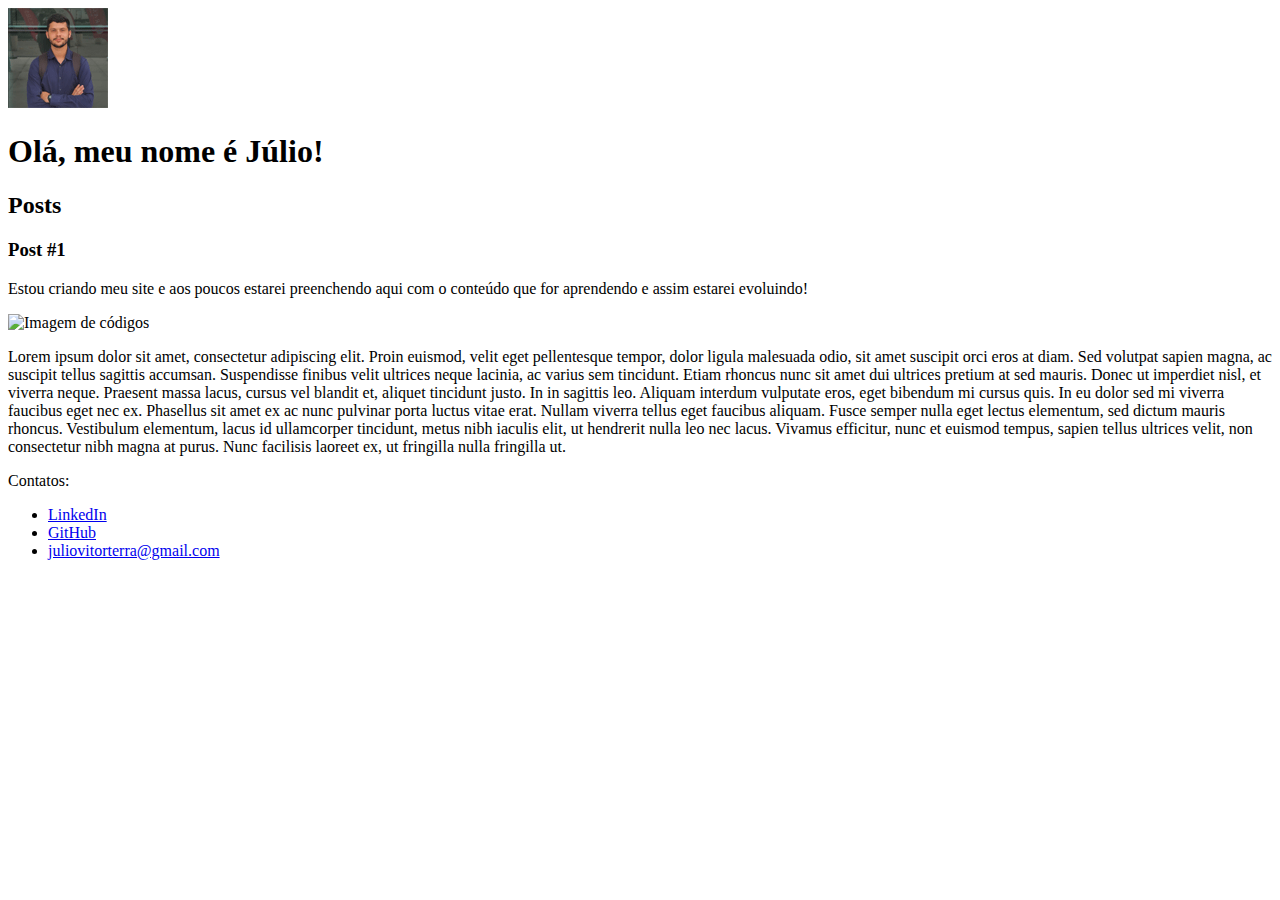
==== primeiros projetos/site-pessoal/index.html @ 891e6623 "renomeando a pasta vsc para formulario-de-teste e subindo o novo projeto site-pessoal" ====
<!DOCTYPE html>
<html>
	<head>
		<meta charset="utf-8">
		<title> Júlio Terra </title>
	</head>

	<body>
			<header>
				<img src="fotenha.jpg" alt="Imagem de Júlio">
				<h1> Olá, meu nome é Júlio! </h1>
			</header>
		<section>
			<header>
				<h2> Posts </h2>
			</header>
		
			<article>
				<header>
					<h3> Post #1</h3>
					<p>Estou criando meu site e aos poucos estarei preenchendo aqui com o conteúdo que for aprendendo e assim estarei evoluindo!</p>
					<img src="https://www.apptuts.net/wp-content/uploads/2020/04/apple-1842297_960_720-1-1.jpg" alt="Imagem de códigos">
				</header>
					<p>
					Lorem ipsum dolor sit amet, consectetur adipiscing elit. Proin euismod, velit eget pellentesque tempor, dolor ligula malesuada odio, sit amet suscipit orci eros at diam. Sed volutpat sapien magna, ac suscipit tellus sagittis accumsan. Suspendisse finibus velit ultrices neque lacinia, ac varius sem tincidunt. Etiam rhoncus nunc sit amet dui ultrices pretium at sed mauris. Donec ut imperdiet nisl, et viverra neque. Praesent massa lacus, cursus vel blandit et, aliquet tincidunt justo. In in sagittis leo. Aliquam interdum vulputate eros, eget bibendum mi cursus quis. In eu dolor sed mi viverra faucibus eget nec ex. Phasellus sit amet ex ac nunc pulvinar porta luctus vitae erat. Nullam viverra tellus eget faucibus aliquam. Fusce semper nulla eget lectus elementum, sed dictum mauris rhoncus. Vestibulum elementum, lacus id ullamcorper tincidunt, metus nibh iaculis elit, ut hendrerit nulla leo nec lacus. Vivamus efficitur, nunc et euismod tempus, sapien tellus ultrices velit, non consectetur nibh magna at purus. Nunc facilisis laoreet ex, ut fringilla nulla fringilla ut.
					</p>
			</article>
		</section>
		<footer>
			Contatos:
			<ul>
				<li>
					<a href="https://www.linkedin.com/in/juliovterra/" target=_blank>LinkedIn</a>
				</li>
				<li>
					<a href="https://github.com/juliovterra" target=_blank>GitHub</a>
				</li>
				<li>
					<a href="mailto:juliovitorterra@gmail.com" target=_blank>juliovitorterra@gmail.com</a>
				</li>
			</ul> 
			
			
		</footer>
	</body>
</html>
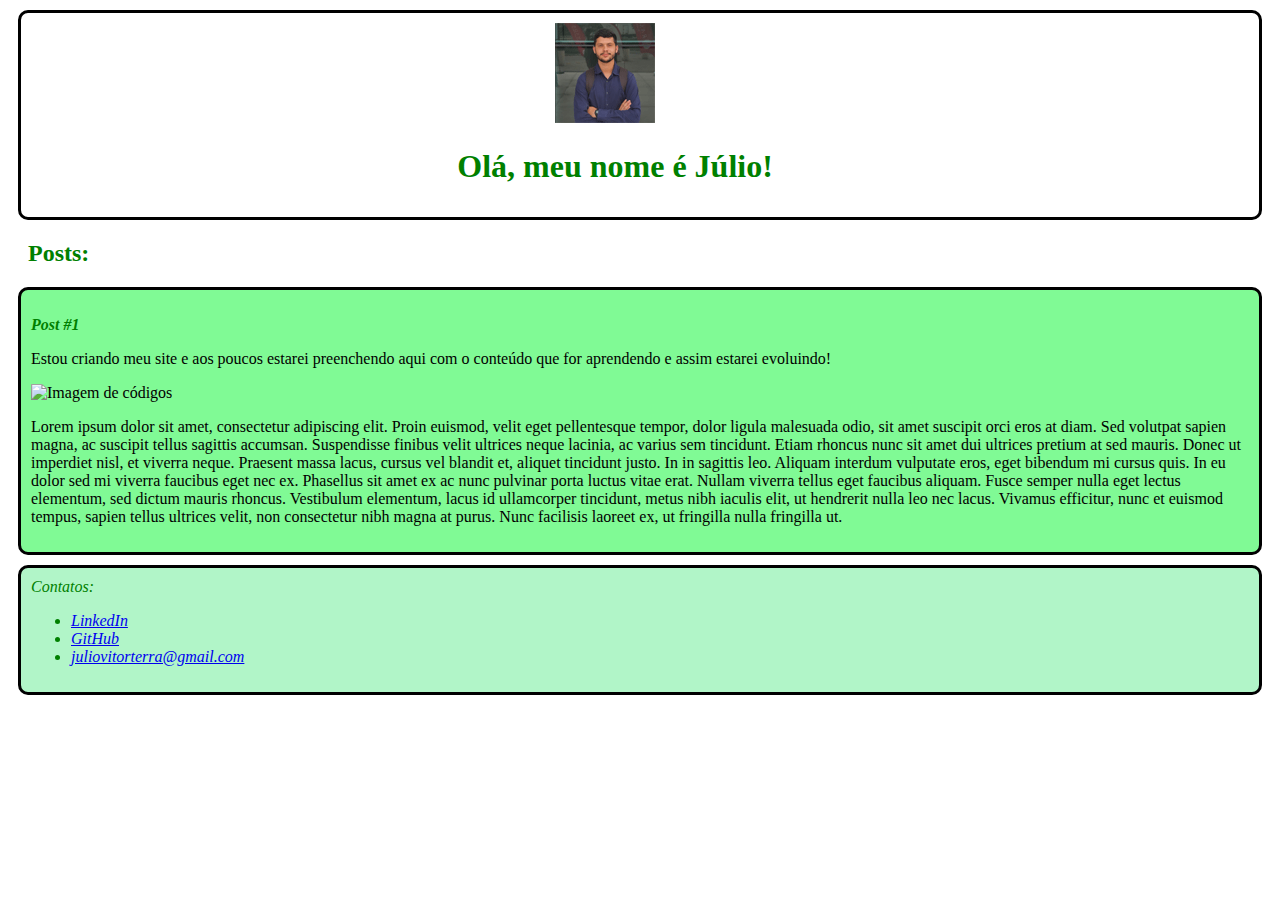
==== commit 3d383adb: "Estilização do site com o CSS" ====
--- a/primeiros projetos/site-pessoal/index.html
+++ b/primeiros projetos/site-pessoal/index.html
@@ -3,21 +3,22 @@
 	<head>
 		<meta charset="utf-8">
 		<title> Júlio Terra </title>
+		<link rel="stylesheet" href="style.css">
 	</head>
 
 	<body>
-			<header>
-				<img src="fotenha.jpg" alt="Imagem de Júlio">
-				<h1> Olá, meu nome é Júlio! </h1>
+			<header id="cabeçalho">
+				<img src="fotenha.jpg" alt="Imagem de Júlio" id="foto">
+				<h1 id="title"> Olá, meu nome é Júlio! </h1>
 			</header>
 		<section>
 			<header>
-				<h2> Posts </h2>
+				<h2 class="subtitle"> Posts: </h2>
 			</header>
 		
-			<article>
+			<article class="post">
 				<header>
-					<h3> Post #1</h3>
+					<h3 class="post_title"> Post #1</h3>
 					<p>Estou criando meu site e aos poucos estarei preenchendo aqui com o conteúdo que for aprendendo e assim estarei evoluindo!</p>
 					<img src="https://www.apptuts.net/wp-content/uploads/2020/04/apple-1842297_960_720-1-1.jpg" alt="Imagem de códigos">
 				</header>
@@ -26,7 +27,7 @@
 					</p>
 			</article>
 		</section>
-		<footer>
+		<footer id="contatos">
 			Contatos:
 			<ul>
 				<li>
--- a/primeiros projetos/site-pessoal/style.css
+++ b/primeiros projetos/site-pessoal/style.css
@@ -0,0 +1,51 @@
+body {
+    background-color: white;
+}
+
+
+#title, .subtitle, .post_title, #contatos {
+    color: green;
+       
+}
+
+#foto {
+    margin-inline-start: 43%
+}
+
+#title {
+        margin-inline-start: 35%
+}
+
+.subtitle {
+    padding: 10px;
+    margin: 10px;
+}
+
+.post_title {
+    font-size: 16px;
+    font-style: italic;
+}
+
+.post {
+    background-color: rgb(128, 250, 149);
+    padding: 10px;
+    border: 3px solid black;
+    margin: 10px;
+    border-radius: 10px;
+}
+
+#contatos {
+    background-color: rgb(177, 245, 200);
+    padding: 10px;
+    border: 3px solid black;
+    margin: 10px;
+    font-style: italic;
+    border-radius: 10px;
+}
+
+#cabeçalho {
+    padding: 10px;
+    border: 3px solid black;
+    margin: 10px;
+    border-radius: 10px;
+}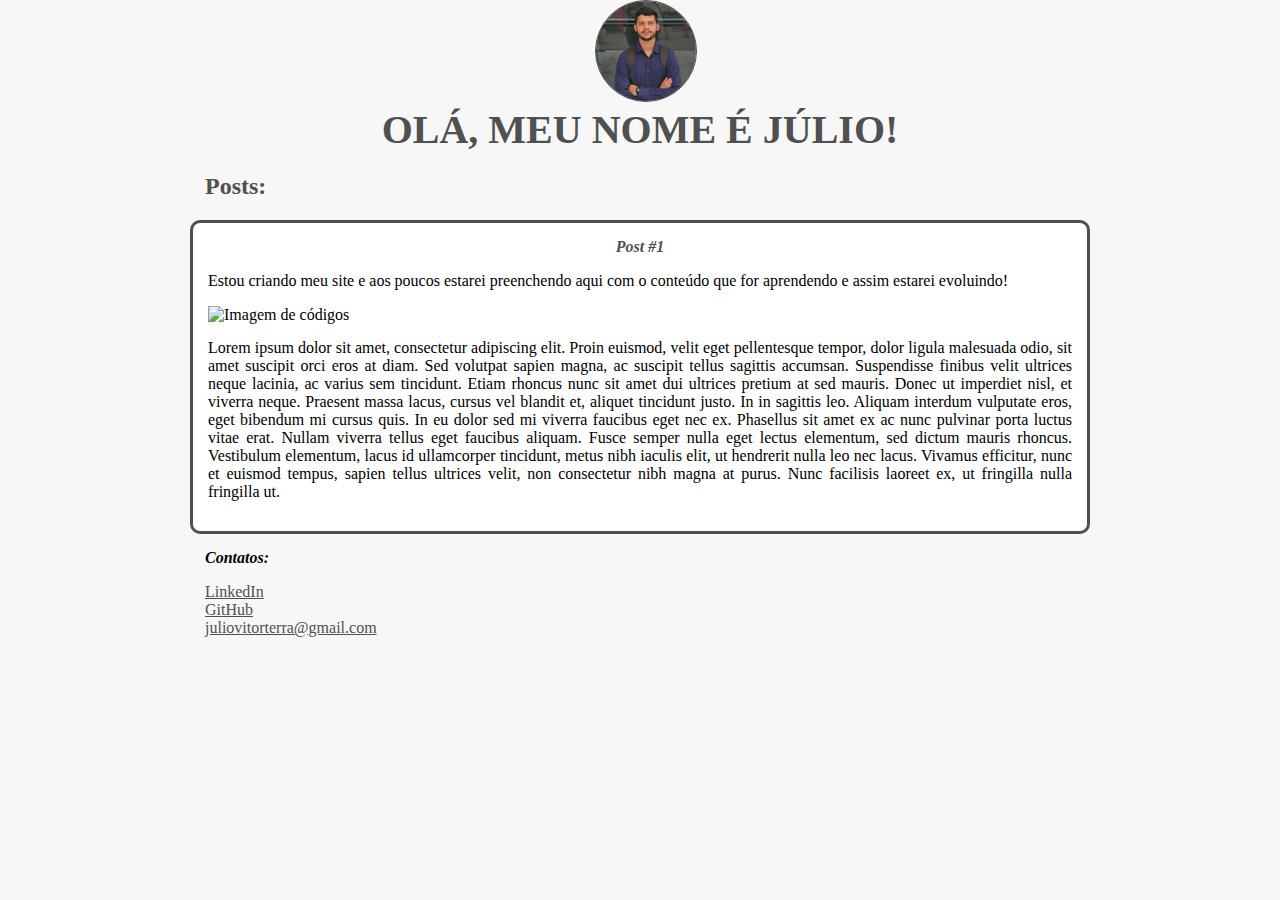
==== commit 8478132a: "atualizando o CSS do site" ====
--- a/primeiros projetos/site-pessoal/index.html
+++ b/primeiros projetos/site-pessoal/index.html
@@ -7,8 +7,8 @@
 	</head>
 
 	<body>
-			<header id="cabeçalho">
-				<img src="fotenha.jpg" alt="Imagem de Júlio" id="foto">
+			<header>
+				<img src="fotenha.jpg" alt="Imagem de Júlio" class="photo">
 				<h1 id="title"> Olá, meu nome é Júlio! </h1>
 			</header>
 		<section>
@@ -20,16 +20,19 @@
 				<header>
 					<h3 class="post_title"> Post #1</h3>
 					<p>Estou criando meu site e aos poucos estarei preenchendo aqui com o conteúdo que for aprendendo e assim estarei evoluindo!</p>
-					<img src="https://www.apptuts.net/wp-content/uploads/2020/04/apple-1842297_960_720-1-1.jpg" alt="Imagem de códigos">
+					<img src="https://www.apptuts.net/wp-content/uploads/2020/04/apple-1842297_960_720-1-1.jpg" alt="Imagem de códigos" class="post_image">
 				</header>
-					<p>
+					<p class="post_content">
 					Lorem ipsum dolor sit amet, consectetur adipiscing elit. Proin euismod, velit eget pellentesque tempor, dolor ligula malesuada odio, sit amet suscipit orci eros at diam. Sed volutpat sapien magna, ac suscipit tellus sagittis accumsan. Suspendisse finibus velit ultrices neque lacinia, ac varius sem tincidunt. Etiam rhoncus nunc sit amet dui ultrices pretium at sed mauris. Donec ut imperdiet nisl, et viverra neque. Praesent massa lacus, cursus vel blandit et, aliquet tincidunt justo. In in sagittis leo. Aliquam interdum vulputate eros, eget bibendum mi cursus quis. In eu dolor sed mi viverra faucibus eget nec ex. Phasellus sit amet ex ac nunc pulvinar porta luctus vitae erat. Nullam viverra tellus eget faucibus aliquam. Fusce semper nulla eget lectus elementum, sed dictum mauris rhoncus. Vestibulum elementum, lacus id ullamcorper tincidunt, metus nibh iaculis elit, ut hendrerit nulla leo nec lacus. Vivamus efficitur, nunc et euismod tempus, sapien tellus ultrices velit, non consectetur nibh magna at purus. Nunc facilisis laoreet ex, ut fringilla nulla fringilla ut.
 					</p>
 			</article>
 		</section>
-		<footer id="contatos">
-			Contatos:
-			<ul>
+		<footer>
+			
+			<div id="contatos">
+				Contatos:
+			</div>			
+			<ul class="contact_list">
 				<li>
 					<a href="https://www.linkedin.com/in/juliovterra/" target=_blank>LinkedIn</a>
 				</li>
--- a/primeiros projetos/site-pessoal/style.css
+++ b/primeiros projetos/site-pessoal/style.css
@@ -1,51 +1,75 @@
 body {
-    background-color: white;
+    background-color: #f7f7f7;
+    font-family: Verdana;
+    max-width: 900px;
+    margin: auto;
 }
 
-
-#title, .subtitle, .post_title, #contatos {
-    color: green;
-       
-}
-
-#foto {
-    margin-inline-start: 43%
+#title, .subtitle, .post_title {
+    color: #505050;
 }
 
 #title {
-        margin-inline-start: 35%
+    font-size: 40px;
+    text-transform: uppercase;
+    text-align: center;
+    margin: 0%;
+    
 }
 
 .subtitle {
-    padding: 10px;
-    margin: 10px;
+    padding-left: 15px;
 }
 
-.post_title {
+.photo {
+    border-radius: 50%;
+    border: 1px solid #505050 ;
+    margin-left: 45%;
+}
+
+a{
+    text-decoration: underline;
+    color: #505050;
+}
+
+.post_title { 
     font-size: 16px;
     font-style: italic;
+    margin: 0;
+    margin-bottom: 15px;
+    text-align: center;
+    
 }
 
 .post {
-    background-color: rgb(128, 250, 149);
-    padding: 10px;
-    border: 3px solid black;
-    margin: 10px;
+    background-color: #fff;
+    padding: 15px;
+    border: 3px solid #505050;
+    margin-bottom: 15px;
     border-radius: 10px;
 }
 
-#contatos {
-    background-color: rgb(177, 245, 200);
-    padding: 10px;
-    border: 3px solid black;
-    margin: 10px;
-    font-style: italic;
-    border-radius: 10px;
+.post_content {
+    margin: 0;
+    margin-bottom: 15px;
+    text-align: justify;
+    
 }
 
-#cabeçalho {
-    padding: 10px;
-    border: 3px solid black;
-    margin: 10px;
-    border-radius: 10px;
-}+.post_image {
+    margin-bottom: 15px;
+    width: 300px;
+}
+
+.contact_list {
+    list-style-type: none;
+    padding-left: 15px;
+    
+}
+
+#contatos {
+    font-weight: bold;
+    font-style: italic;
+    padding-left: 15px;
+
+}
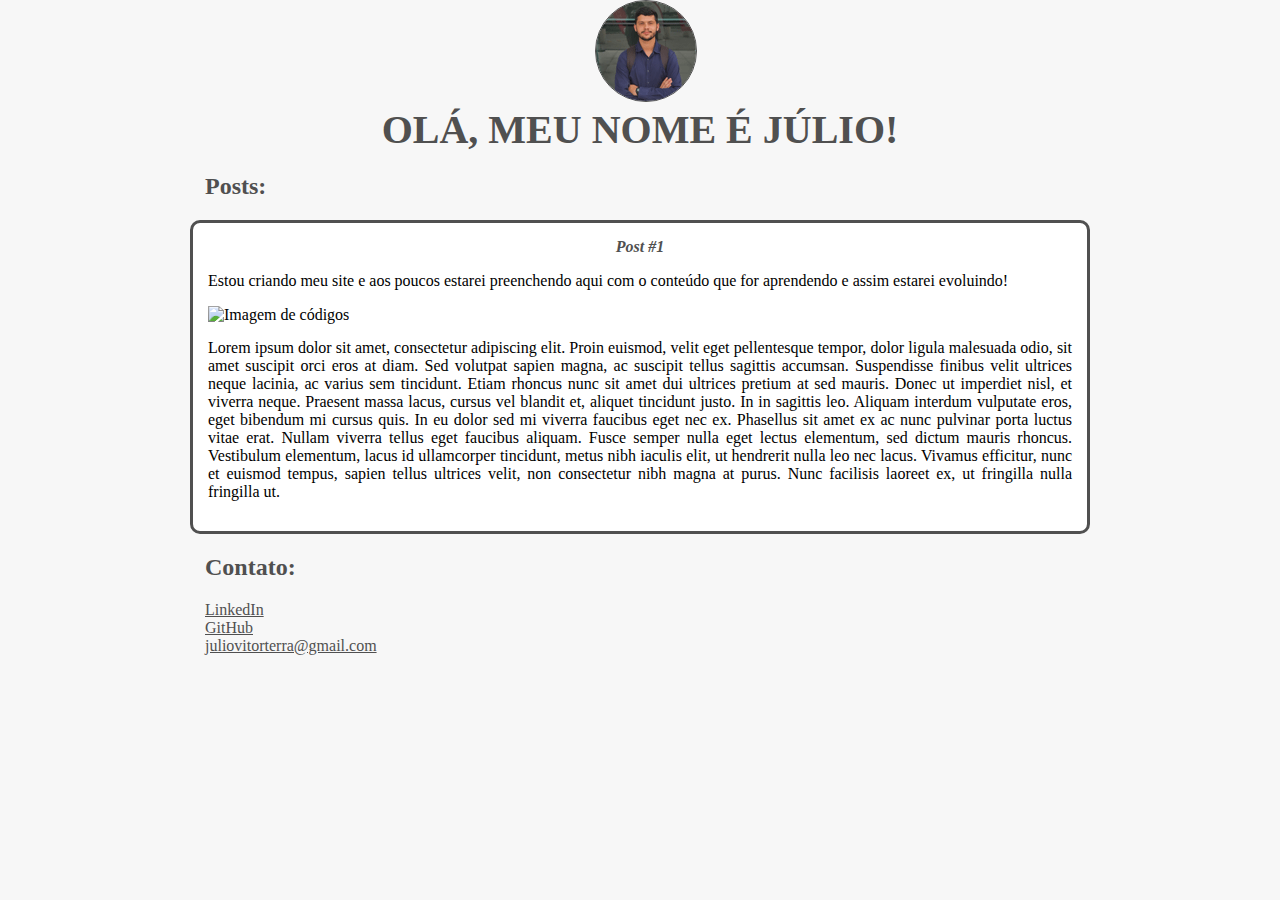
==== commit 9f8526ab: "Alteração da estilização do campo contatos e reorganização do cod html" ====
--- a/primeiros projetos/site-pessoal/index.html
+++ b/primeiros projetos/site-pessoal/index.html
@@ -7,10 +7,10 @@
 	</head>
 
 	<body>
-			<header>
-				<img src="fotenha.jpg" alt="Imagem de Júlio" class="photo">
-				<h1 id="title"> Olá, meu nome é Júlio! </h1>
-			</header>
+		<header>
+			<img src="fotenha.jpg" alt="Imagem de Júlio" class="photo">
+			<h1 id="title"> Olá, meu nome é Júlio! </h1>
+		</header>
 		<section>
 			<header>
 				<h2 class="subtitle"> Posts: </h2>
@@ -28,10 +28,7 @@
 			</article>
 		</section>
 		<footer>
-			
-			<div id="contatos">
-				Contatos:
-			</div>			
+			<h2 class="subtitle">Contato:</h2>
 			<ul class="contact_list">
 				<li>
 					<a href="https://www.linkedin.com/in/juliovterra/" target=_blank>LinkedIn</a>
@@ -43,8 +40,6 @@
 					<a href="mailto:juliovitorterra@gmail.com" target=_blank>juliovitorterra@gmail.com</a>
 				</li>
 			</ul> 
-			
-			
 		</footer>
 	</body>
 </html>
--- a/primeiros projetos/site-pessoal/style.css
+++ b/primeiros projetos/site-pessoal/style.css
@@ -13,8 +13,7 @@
     font-size: 40px;
     text-transform: uppercase;
     text-align: center;
-    margin: 0%;
-    
+    margin: 0%;    
 }
 
 .subtitle {
@@ -37,8 +36,7 @@
     font-style: italic;
     margin: 0;
     margin-bottom: 15px;
-    text-align: center;
-    
+    text-align: center;    
 }
 
 .post {
@@ -52,8 +50,7 @@
 .post_content {
     margin: 0;
     margin-bottom: 15px;
-    text-align: justify;
-    
+    text-align: justify;    
 }
 
 .post_image {
@@ -66,10 +63,3 @@
     padding-left: 15px;
     
 }
-
-#contatos {
-    font-weight: bold;
-    font-style: italic;
-    padding-left: 15px;
-
-}
